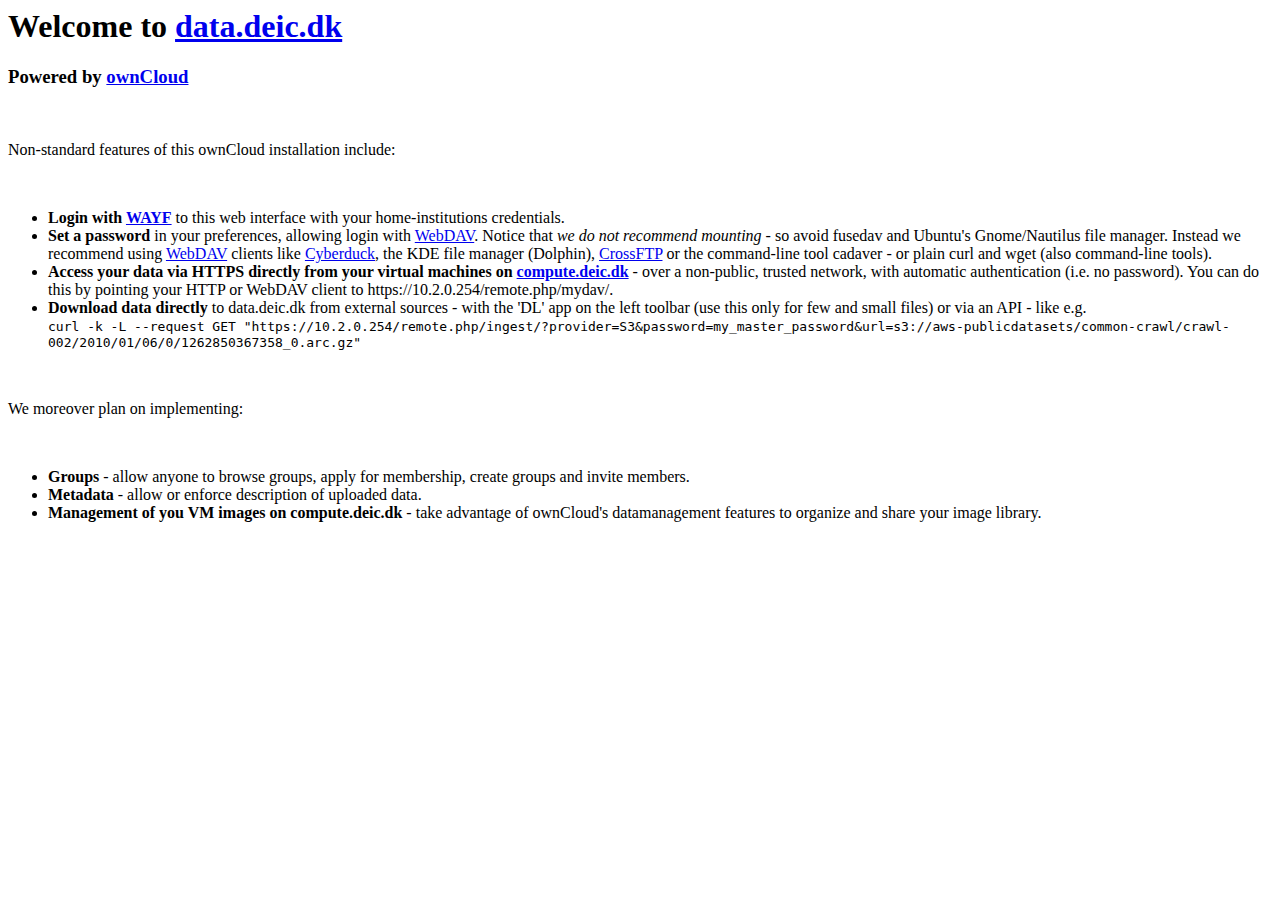
==== support/index.html @ 99c3df87 "Minor adjustments and added support and terms stubs." ====
<html>
<head>
<link media="screen" type="text/css" href="/remote.php/core.css" rel="stylesheet" />
</head>
<body>
<div id="content-wrapper">
<div id="content">
<div id="cboxContent">
<h1>Welcome to <a href="http://data.deic.dk/">data.deic.dk</a></h1>
<h3>Powered by <a href="http://owncloud.org/">ownCloud</a></h3>
<br />
<p>
Non-standard features of this ownCloud installation include:
</p>
<br />
<p>
<ul>
<li><b>Login with <a href="http://wayf.dk/"> WAYF</a></b> to this web interface with your home-institutions credentials.</li>
<li><b>Set a password</b> in your preferences, allowing login with <a href="http://doc.owncloud.org/server/5.0/user_manual/connecting_webdav.html">WebDAV</a>. Notice that <em>we do not recommend mounting</em>  - so avoid fusedav and Ubuntu's Gnome/Nautilus file manager. Instead we recommend using <a href="http://doc.owncloud.org/server/5.0/user_manual/connecting_webdav.html">WebDAV</a> clients like <a href="http://cyberduck.io/">Cyberduck</a>, the KDE file manager</a> (Dolphin), <a href="http://www.crossftp.com/">CrossFTP</a> or the command-line tool cadaver - or plain curl and wget (also command-line tools).</li>
<li><b>Access your data via HTTPS directly from your virtual machines on <a href="http://compute.deic.dk/">compute.deic.dk</a></b>  - over a non-public, trusted network, with automatic authentication (i.e. no password). You can do this by pointing your HTTP or WebDAV client to https://10.2.0.254/remote.php/mydav/.</li>
<li><b>Download data directly</b> to data.deic.dk from external sources - with the 'DL' app on the left toolbar (use this only for few and small files) or via an API - like e.g.<br /><code>curl -k -L --request GET "https://10.2.0.254/remote.php/ingest/?provider=S3&password=my_master_password&url=s3://aws-publicdatasets/common-crawl/crawl-002/2010/01/06/0/1262850367358_0.arc.gz"</code></li>
</ul>
</p>
<br />
<p>
We moreover plan on implementing:
</p>
<br />
<p>
<ul>
<li><b>Groups</b> - allow anyone to browse groups, apply for membership, create groups and invite members.</li>
<li><b>Metadata</b> - allow or enforce description of uploaded data.</li>
<li><b>Management of you VM images on compute.deic.dk</b> - take advantage of ownCloud's datamanagement features to organize and share your image library.</li>
</ul>
</p>
</div>
</div>
</div>
</body>
</head>
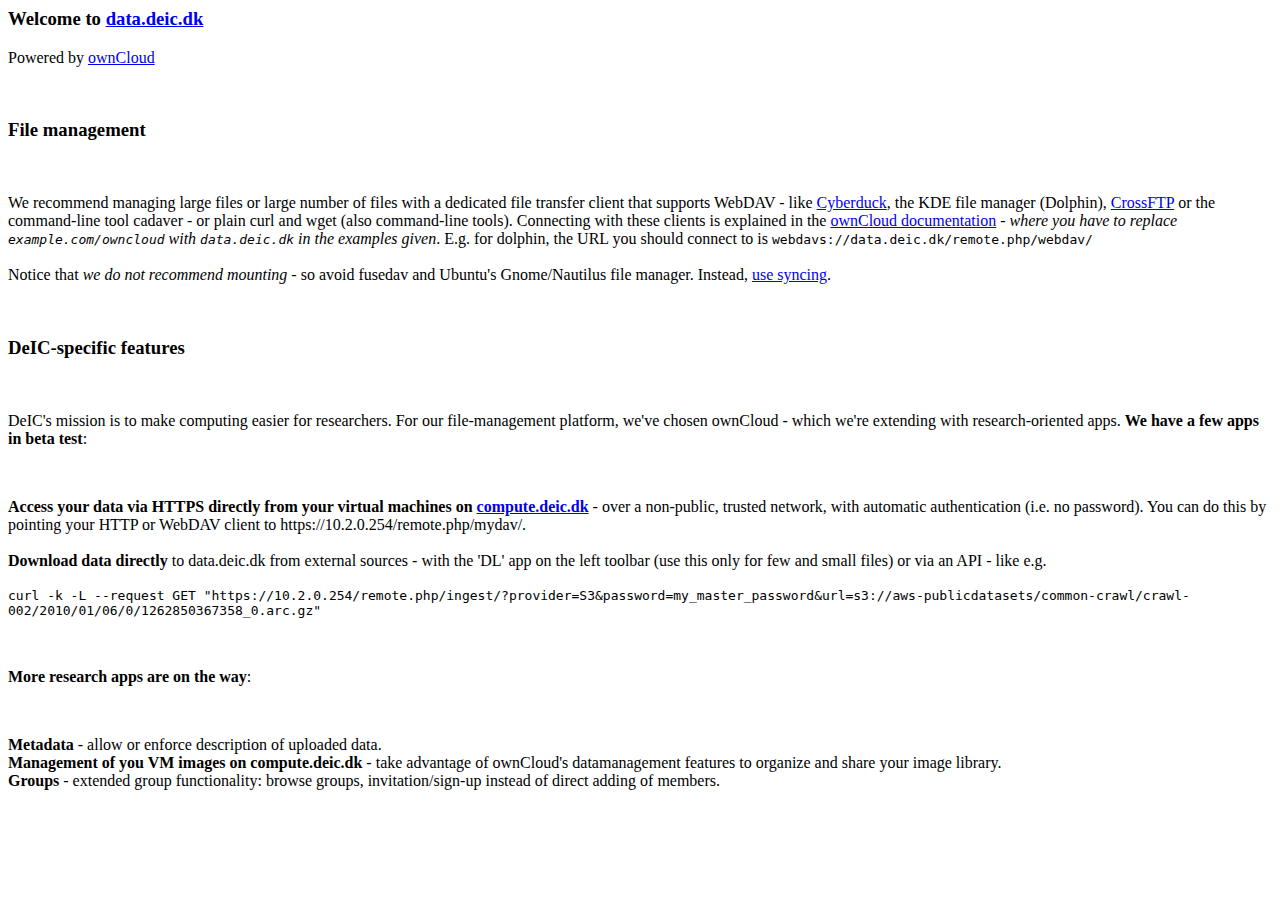
==== commit e8c79e15: "Small adjustments." ====
--- a/support/index.html
+++ b/support/index.html
@@ -1,37 +1,50 @@
 <html>
 <head>
 <link media="screen" type="text/css" href="/remote.php/core.css" rel="stylesheet" />
+<link media="screen" type="text/css" href="/settings/css/settings.css" rel="stylesheet" />
 </head>
 <body>
 <div id="content-wrapper">
 <div id="content">
 <div id="cboxContent">
-<h1>Welcome to <a href="http://data.deic.dk/">data.deic.dk</a></h1>
-<h3>Powered by <a href="http://owncloud.org/">ownCloud</a></h3>
+<h3>Welcome to <a href="http://data.deic.dk/">data.deic.dk</a></h3>
+<p>Powered by <a href="http://owncloud.org/">ownCloud</a></p>
+<br />
+<h3>File management</h3>
+<br />
+<p name="webdav">
+We recommend managing large files or large number of files with a dedicated file transfer client that supports WebDAV - like <a href="http://cyberduck.io/">Cyberduck</a>, the KDE file manager</a> (Dolphin), <a href="http://www.crossftp.com/">CrossFTP</a> or the command-line tool cadaver - or plain curl and wget (also command-line tools). Connecting with these clients is explained in the <a href="http://doc.owncloud.org/server/6.0/user_manual/files/files.html">ownCloud documentation</a> - <em>where you have to replace <code>example.com/owncloud</code> with <code>data.deic.dk</code> in the examples given</em>. E.g. for dolphin, the URL you should connect to is <code>webdavs://data.deic.dk/remote.php/webdav/</code>
+<br />
+<br />
+Notice that <em>we do not recommend mounting</em>  - so avoid fusedav and Ubuntu's Gnome/Nautilus file manager. Instead, <a href="http://owncloud.org/install/#desktop">use syncing</a>.
+</p>
+<br />
+<h3>DeIC-specific features</h3>
 <br />
 <p>
-Non-standard features of this ownCloud installation include:
+DeIC's mission is to make computing easier for researchers. For our file-management platform, we've chosen ownCloud - which we're extending with research-oriented apps. <b>We have a few apps in beta test</b>:
 </p>
 <br />
 <p>
-<ul>
-<li><b>Login with <a href="http://wayf.dk/"> WAYF</a></b> to this web interface with your home-institutions credentials.</li>
-<li><b>Set a password</b> in your preferences, allowing login with <a href="http://doc.owncloud.org/server/5.0/user_manual/connecting_webdav.html">WebDAV</a>. Notice that <em>we do not recommend mounting</em>  - so avoid fusedav and Ubuntu's Gnome/Nautilus file manager. Instead we recommend using <a href="http://doc.owncloud.org/server/5.0/user_manual/connecting_webdav.html">WebDAV</a> clients like <a href="http://cyberduck.io/">Cyberduck</a>, the KDE file manager</a> (Dolphin), <a href="http://www.crossftp.com/">CrossFTP</a> or the command-line tool cadaver - or plain curl and wget (also command-line tools).</li>
-<li><b>Access your data via HTTPS directly from your virtual machines on <a href="http://compute.deic.dk/">compute.deic.dk</a></b>  - over a non-public, trusted network, with automatic authentication (i.e. no password). You can do this by pointing your HTTP or WebDAV client to https://10.2.0.254/remote.php/mydav/.</li>
-<li><b>Download data directly</b> to data.deic.dk from external sources - with the 'DL' app on the left toolbar (use this only for few and small files) or via an API - like e.g.<br /><code>curl -k -L --request GET "https://10.2.0.254/remote.php/ingest/?provider=S3&password=my_master_password&url=s3://aws-publicdatasets/common-crawl/crawl-002/2010/01/06/0/1262850367358_0.arc.gz"</code></li>
-</ul>
+<b>Access your data via HTTPS directly from your virtual machines on <a href="http://compute.deic.dk/">compute.deic.dk</a></b>  - over a non-public, trusted network, with automatic authentication (i.e. no password). You can do this by pointing your HTTP or WebDAV client to https://10.2.0.254/remote.php/mydav/.
+<br />
+<br />
+<b>Download data directly</b> to data.deic.dk from external sources - with the 'DL' app on the left toolbar (use this only for few and small files) or via an API - like e.g.
+<br />
+<br />
+<code>curl -k -L --request GET "https://10.2.0.254/remote.php/ingest/?provider=S3&password=my_master_password&url=s3://aws-publicdatasets/common-crawl/crawl-002/2010/01/06/0/1262850367358_0.arc.gz"</code>
 </p>
 <br />
 <p>
-We moreover plan on implementing:
+<b>More research apps are on the way</b>:
 </p>
 <br />
 <p>
-<ul>
-<li><b>Groups</b> - allow anyone to browse groups, apply for membership, create groups and invite members.</li>
-<li><b>Metadata</b> - allow or enforce description of uploaded data.</li>
-<li><b>Management of you VM images on compute.deic.dk</b> - take advantage of ownCloud's datamanagement features to organize and share your image library.</li>
-</ul>
+<b>Metadata</b> - allow or enforce description of uploaded data.
+<br />
+<b>Management of you VM images on compute.deic.dk</b> - take advantage of ownCloud's datamanagement features to organize and share your image library.
+<br />
+<b>Groups</b> - extended group functionality: browse groups, invitation/sign-up instead of direct adding of members.
 </p>
 </div>
 </div>
--- a/settings/css/settings.css
+++ b/settings/css/settings.css
@@ -0,0 +1,29 @@
+label {
+    padding: 4px;
+    /*vertical-align: 16%;*/
+}
+#firstrunwizard ul {
+	list-style: circle;
+	text-align: left;
+	margin-left: 50px;
+}
+
+#firstrunwizard li {
+	color: #222222;
+	cursor: default;
+}
+
+/*div.clientsbox, */ .credits-footer, input#pass1 {
+	display:none;
+}
+
+#personal-show + label {
+	margin-left: -3.2em;
+	margin-top: 0.7em;
+}
+
+
+select#languageinput, select#timezone {
+	width: 15em;
+	height: 2.4em;
+}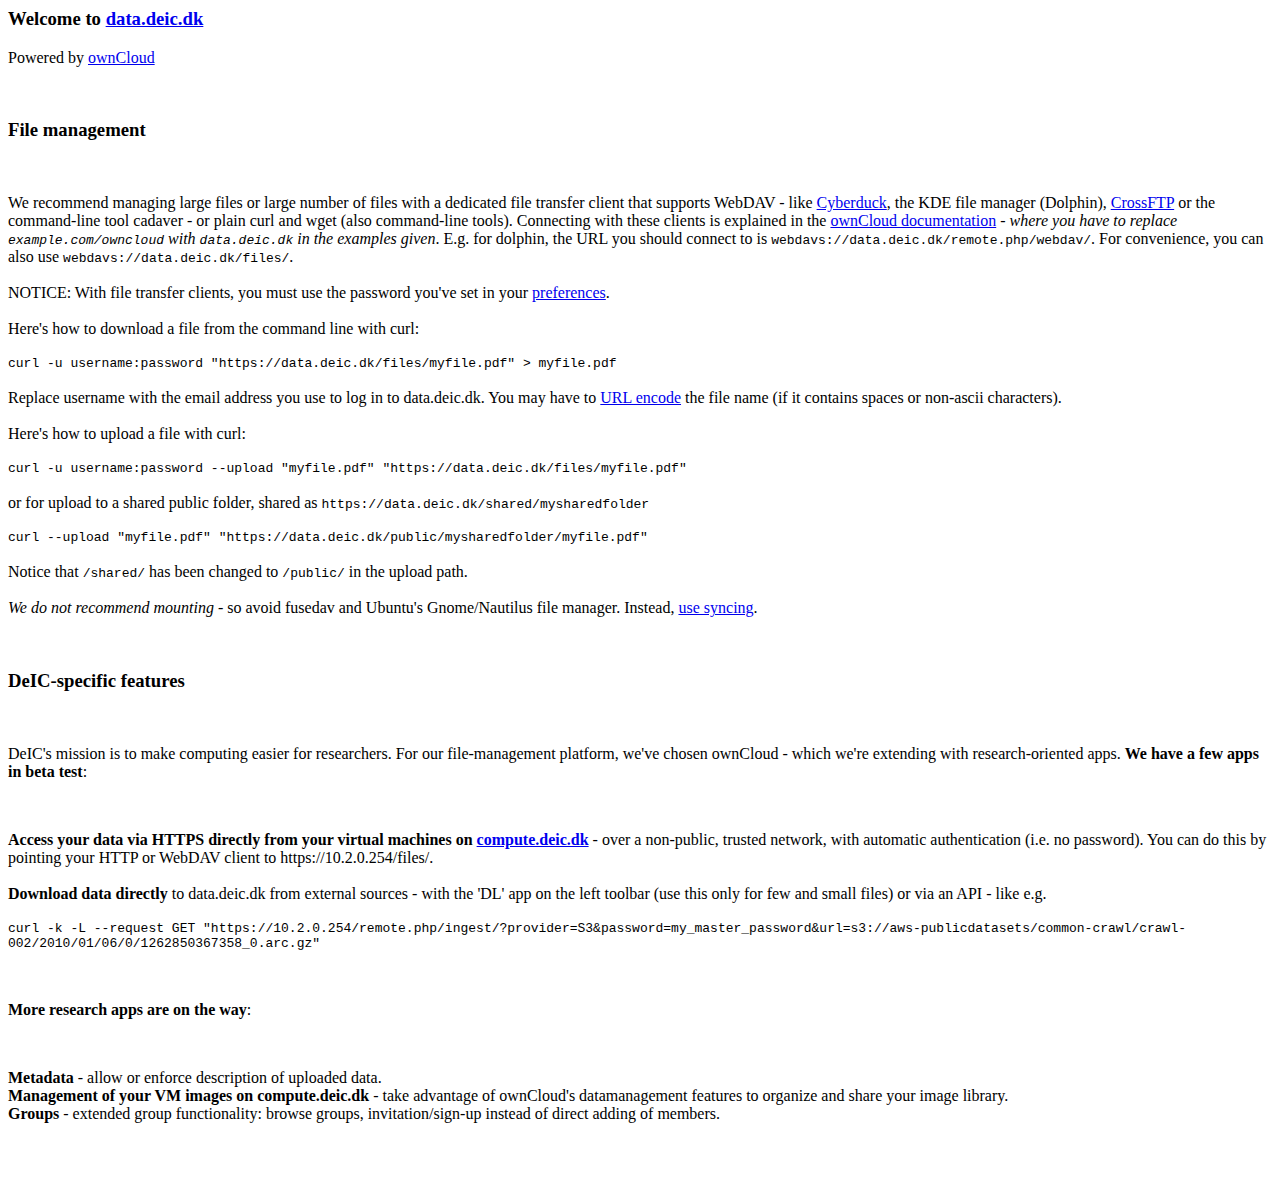
==== commit 355b7375: "Small update of the support document. Added curl command for public upload." ====
--- a/support/index.html
+++ b/support/index.html
@@ -13,10 +13,37 @@
 <h3>File management</h3>
 <br />
 <p name="webdav">
-We recommend managing large files or large number of files with a dedicated file transfer client that supports WebDAV - like <a href="http://cyberduck.io/">Cyberduck</a>, the KDE file manager</a> (Dolphin), <a href="http://www.crossftp.com/">CrossFTP</a> or the command-line tool cadaver - or plain curl and wget (also command-line tools). Connecting with these clients is explained in the <a href="http://doc.owncloud.org/server/6.0/user_manual/files/files.html">ownCloud documentation</a> - <em>where you have to replace <code>example.com/owncloud</code> with <code>data.deic.dk</code> in the examples given</em>. E.g. for dolphin, the URL you should connect to is <code>webdavs://data.deic.dk/remote.php/webdav/</code>
+We recommend managing large files or large number of files with a dedicated file transfer client that supports WebDAV - like <a href="http://cyberduck.io/">Cyberduck</a>, the KDE file manager</a> (Dolphin), <a href="http://www.crossftp.com/">CrossFTP</a> or the command-line tool cadaver - or plain curl and wget (also command-line tools). Connecting with these clients is explained in the <a href="http://doc.owncloud.org/server/6.0/user_manual/files/files.html">ownCloud documentation</a> - <em>where you have to replace <code>example.com/owncloud</code> with <code>data.deic.dk</code> in the examples given</em>. E.g. for dolphin, the URL you should connect to is <code>webdavs://data.deic.dk/remote.php/webdav/</code>. For convenience, you can also use <code>webdavs://data.deic.dk/files/</code>.
 <br />
 <br />
-Notice that <em>we do not recommend mounting</em>  - so avoid fusedav and Ubuntu's Gnome/Nautilus file manager. Instead, <a href="http://owncloud.org/install/#desktop">use syncing</a>.
+NOTICE: With file transfer clients, you must use the password you've set in your <a href="https://data.deic.dk/index.php/settings/personal">preferences</a>.
+<br />
+<br />
+Here's how to download a file from the command line with curl:
+<br />
+<br />
+<code>curl -u username:password "https://data.deic.dk/files/myfile.pdf" &gt; myfile.pdf</code>
+<br />
+<br />
+Replace username with the email address you use to log in to data.deic.dk. You may have to <a href="http://meyerweb.com/eric/tools/dencoder/">URL encode</a> the file name (if it contains spaces or non-ascii characters).
+<br />
+<br />
+Here's how to upload a file with curl:
+<br />
+<br />
+<code>curl -u username:password --upload "myfile.pdf" "https://data.deic.dk/files/myfile.pdf"</code>
+<br />
+<br />
+or for upload to a shared public folder, shared as <code>https://data.deic.dk/shared/mysharedfolder</code> 
+<br />
+<br />
+<code>curl --upload "myfile.pdf" "https://data.deic.dk/public/mysharedfolder/myfile.pdf"</code>
+<br />
+<br />
+Notice that <code>/shared/</code> has been changed to <code>/public/</code> in the upload path.
+<br />
+<br />
+<em>We do not recommend mounting</em>  - so avoid fusedav and Ubuntu's Gnome/Nautilus file manager. Instead, <a href="http://owncloud.org/install/#desktop">use syncing</a>.
 </p>
 <br />
 <h3>DeIC-specific features</h3>
@@ -26,7 +53,7 @@
 </p>
 <br />
 <p>
-<b>Access your data via HTTPS directly from your virtual machines on <a href="http://compute.deic.dk/">compute.deic.dk</a></b>  - over a non-public, trusted network, with automatic authentication (i.e. no password). You can do this by pointing your HTTP or WebDAV client to https://10.2.0.254/remote.php/mydav/.
+<b>Access your data via HTTPS directly from your virtual machines on <a href="http://compute.deic.dk/">compute.deic.dk</a></b>  - over a non-public, trusted network, with automatic authentication (i.e. no password). You can do this by pointing your HTTP or WebDAV client to https://10.2.0.254/files/.
 <br />
 <br />
 <b>Download data directly</b> to data.deic.dk from external sources - with the 'DL' app on the left toolbar (use this only for few and small files) or via an API - like e.g.
@@ -42,12 +69,15 @@
 <p>
 <b>Metadata</b> - allow or enforce description of uploaded data.
 <br />
-<b>Management of you VM images on compute.deic.dk</b> - take advantage of ownCloud's datamanagement features to organize and share your image library.
+<b>Management of your VM images on compute.deic.dk</b> - take advantage of ownCloud's datamanagement features to organize and share your image library.
 <br />
 <b>Groups</b> - extended group functionality: browse groups, invitation/sign-up instead of direct adding of members.
 </p>
+<br />
+<br />
+</div>
 </div>
 </div>
 </div>
 </body>
-</head>+</head>
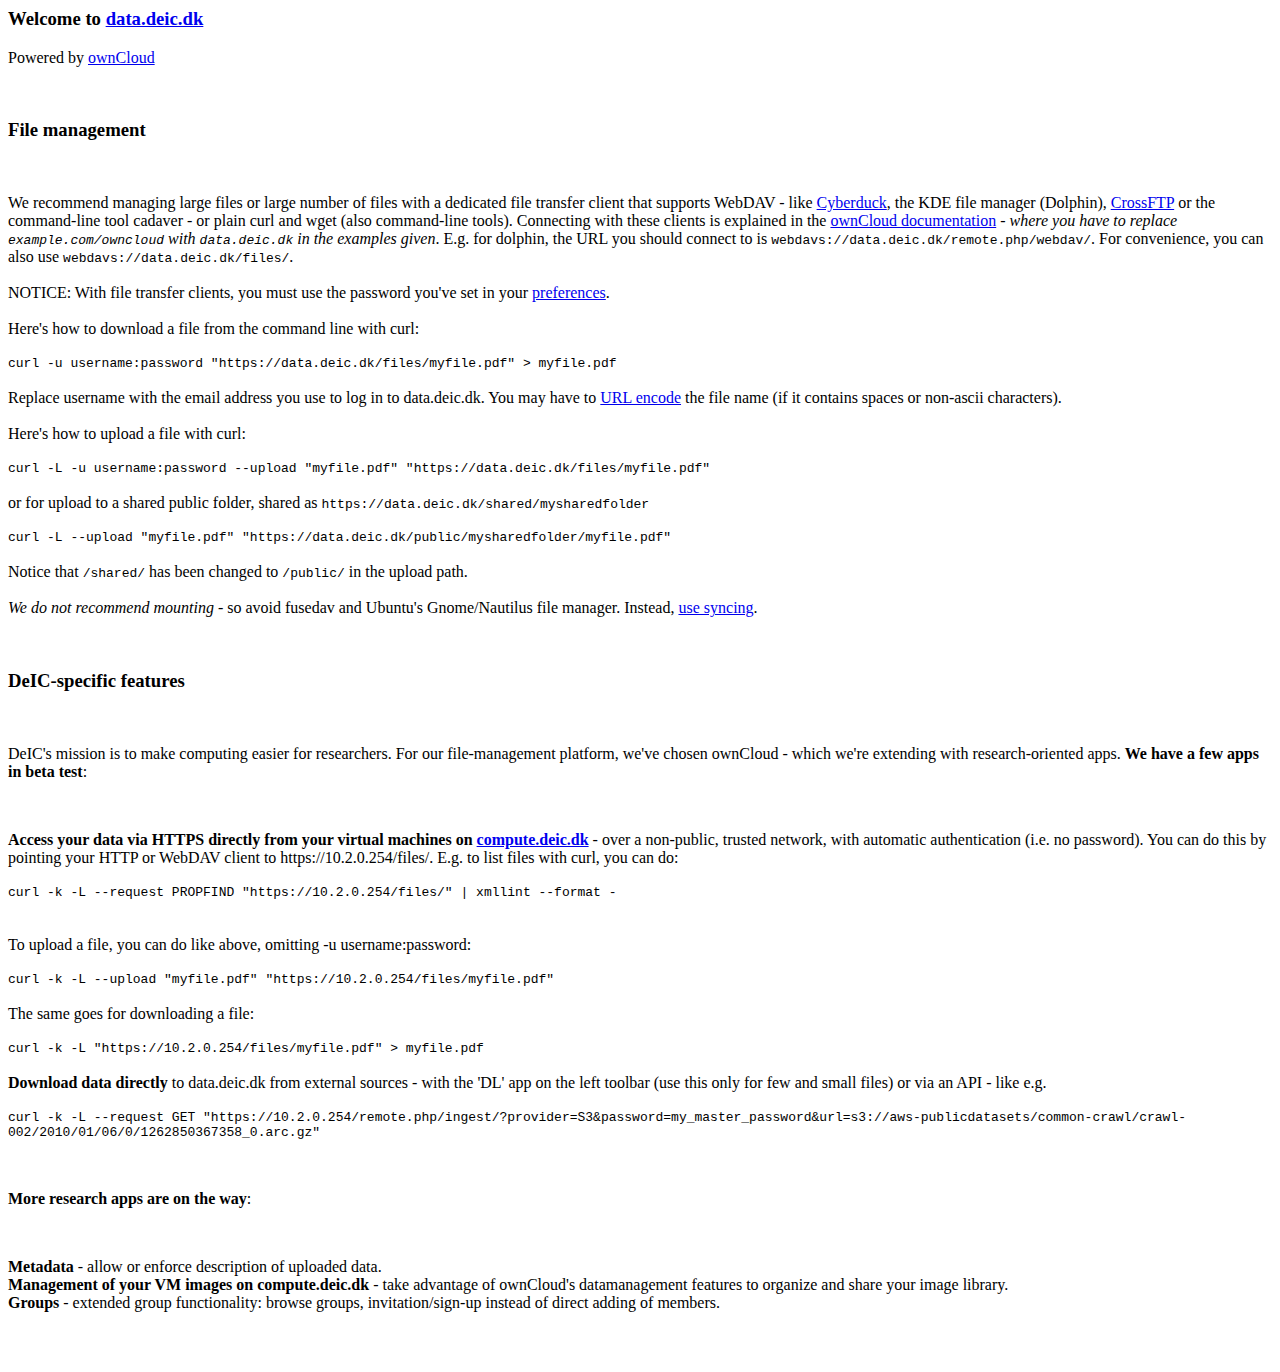
==== commit b9c12c9e: "Bulk commit of uncommitted changes relating to polishing before going public." ====
--- a/support/index.html
+++ b/support/index.html
@@ -31,13 +31,13 @@
 Here's how to upload a file with curl:
 <br />
 <br />
-<code>curl -u username:password --upload "myfile.pdf" "https://data.deic.dk/files/myfile.pdf"</code>
+<code>curl -L -u username:password --upload "myfile.pdf" "https://data.deic.dk/files/myfile.pdf"</code>
 <br />
 <br />
 or for upload to a shared public folder, shared as <code>https://data.deic.dk/shared/mysharedfolder</code> 
 <br />
 <br />
-<code>curl --upload "myfile.pdf" "https://data.deic.dk/public/mysharedfolder/myfile.pdf"</code>
+<code>curl -L --upload "myfile.pdf" "https://data.deic.dk/public/mysharedfolder/myfile.pdf"</code>
 <br />
 <br />
 Notice that <code>/shared/</code> has been changed to <code>/public/</code> in the upload path.
@@ -53,7 +53,22 @@
 </p>
 <br />
 <p>
-<b>Access your data via HTTPS directly from your virtual machines on <a href="http://compute.deic.dk/">compute.deic.dk</a></b>  - over a non-public, trusted network, with automatic authentication (i.e. no password). You can do this by pointing your HTTP or WebDAV client to https://10.2.0.254/files/.
+<b>Access your data via HTTPS directly from your virtual machines on <a href="http://compute.deic.dk/">compute.deic.dk</a></b>  - over a non-public, trusted network, with automatic authentication (i.e. no password). You can do this by pointing your HTTP or WebDAV client to https://10.2.0.254/files/. E.g. to list files with curl, you can do:
+<br />
+<br />
+<code>curl -k -L --request PROPFIND "https://10.2.0.254/files/" | xmllint --format -</code><br />
+<br />
+<br />
+To upload a file, you can do like above, omitting -u username:password:
+<br />
+<br />
+<code>curl -k -L --upload "myfile.pdf" "https://10.2.0.254/files/myfile.pdf"</code>
+<br />
+<br />
+The same goes for downloading a file:
+<br />
+<br />
+<code>curl -k -L "https://10.2.0.254/files/myfile.pdf" &gt; myfile.pdf</code>
 <br />
 <br />
 <b>Download data directly</b> to data.deic.dk from external sources - with the 'DL' app on the left toolbar (use this only for few and small files) or via an API - like e.g.
